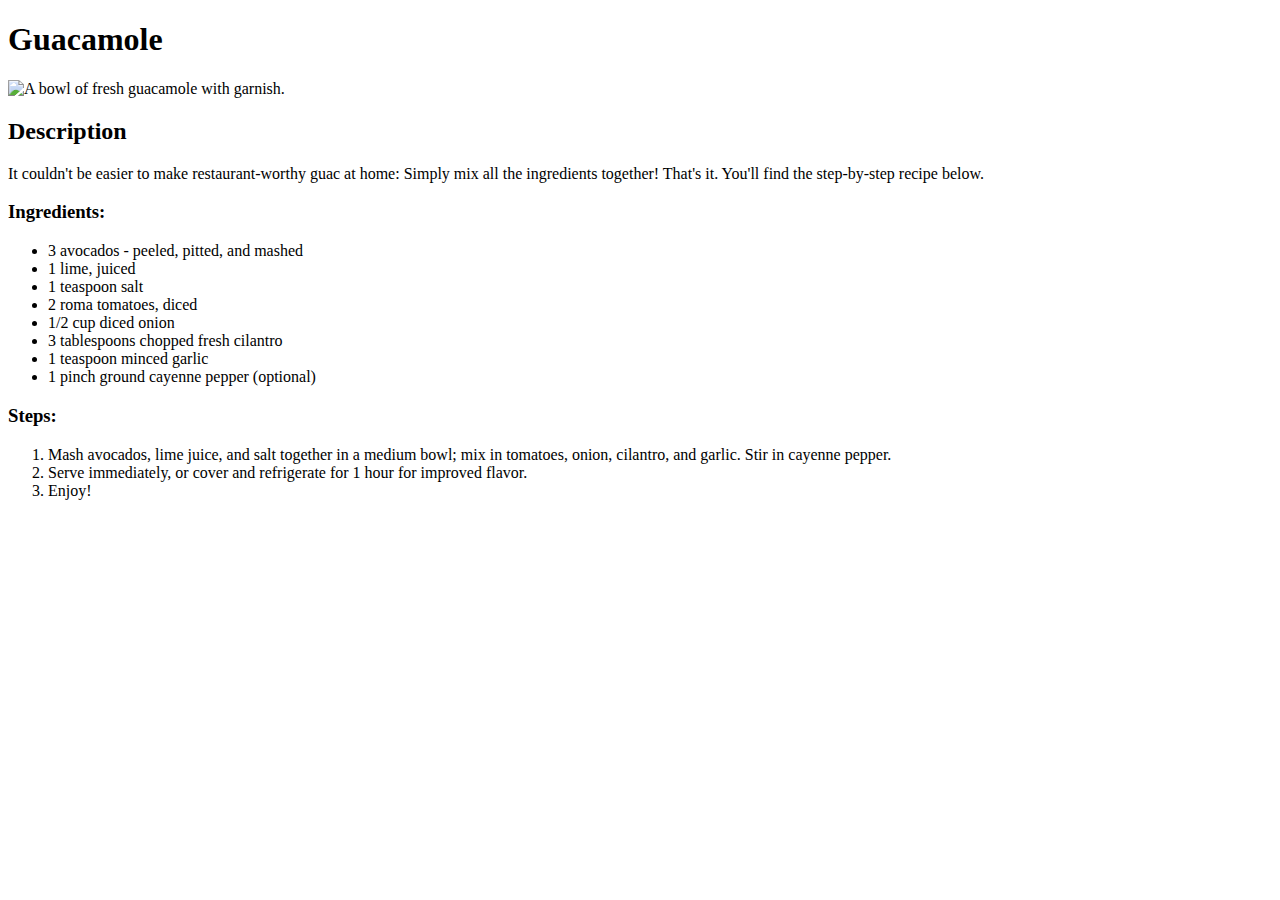
==== recipes/guacamole.html @ 63cc0e56 "Add index.html and subsequent files for guacamole, lasagna, and spinach artichoke dip" ====
<!DOCTYPE html>
<html lang="en">
<head>
    <meta charset="UTF-8">
    <title>Guacamole</title>
</head>
<body>
    <h1>Guacamole</h1>
    <img src="https://www.allrecipes.com/thmb/Xc0CiMlgZcVEhLmYQWldOywi964=/750x0/filters:no_upscale():max_bytes(150000):strip_icc():format(webp)/AR-Guacamole-GuacontheRock-4x3-0fa6504b88294aa5a695815cef1be821.jpg" alt="A bowl of fresh guacamole with garnish." width="200px" />
    <h2>Description</h2>
        <p>It couldn't be easier to make restaurant-worthy guac at home: Simply mix all the ingredients together! That's it. You'll find the step-by-step recipe below.
        </p>
        <h3>Ingredients:</h3>
            <ul>
                <li>3 avocados - peeled, pitted, and mashed</li>
                <li>1 lime, juiced</li>
                <li>1 teaspoon salt</li>
                <li>2 roma tomatoes, diced</li>
                <li>1/2 cup diced onion</li>
                <li>3 tablespoons chopped fresh cilantro</li>
                <li>1 teaspoon minced garlic</li>
                <li>1 pinch ground cayenne pepper (optional)</li>
            </ul>
        <h3>Steps:</h3>
            <ol>
                <li>Mash avocados, lime juice, and salt together in a medium bowl; mix in tomatoes, onion, cilantro, and garlic. Stir in cayenne pepper.</li>
                <li>Serve immediately, or cover and refrigerate for 1 hour for improved flavor.</li>
                <li>Enjoy!</li>
            </ol>
</body>
</html>
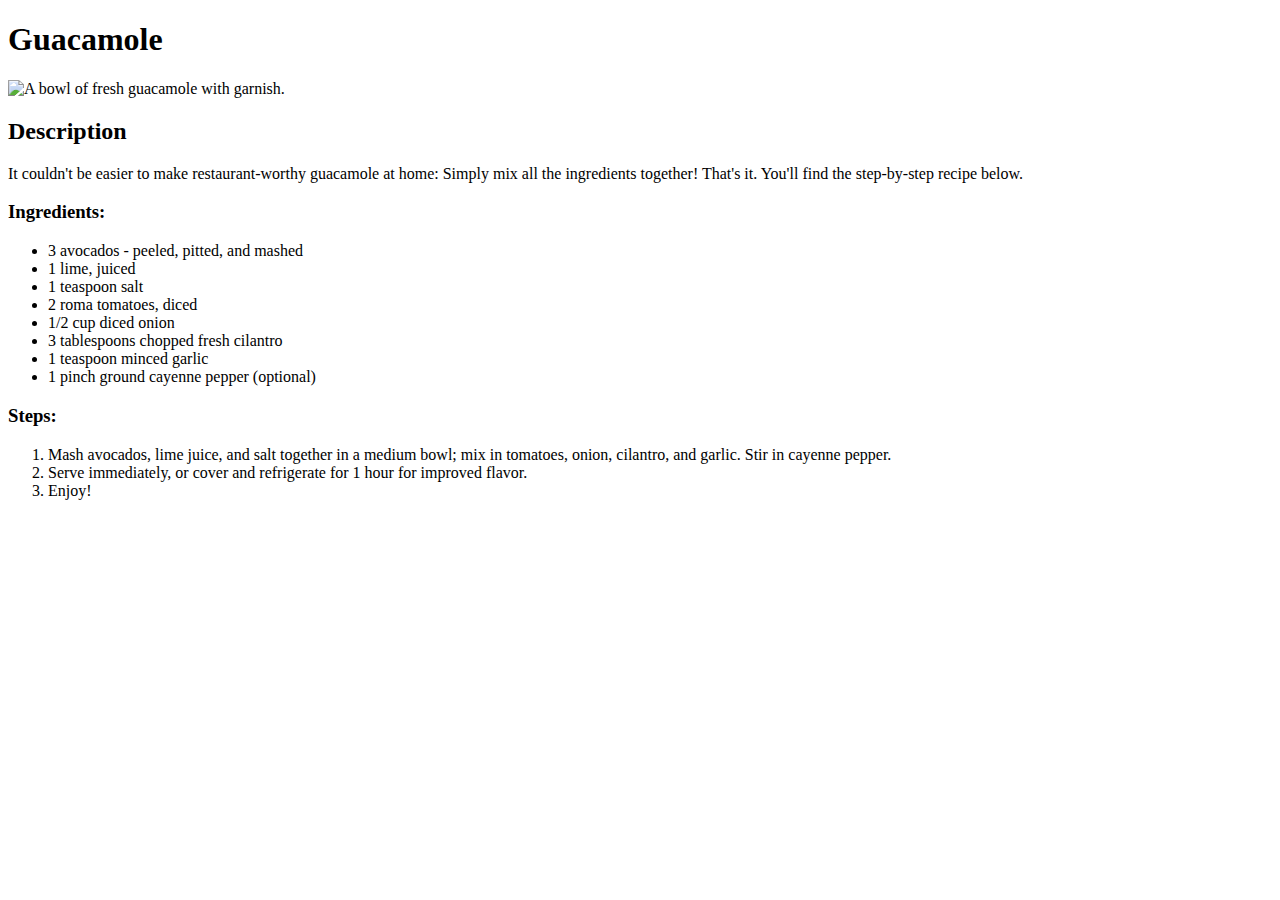
==== commit 70bbf778: "Change the word guac to guacamole" ====
--- a/recipes/guacamole.html
+++ b/recipes/guacamole.html
@@ -8,7 +8,7 @@
     <h1>Guacamole</h1>
     <img src="https://www.allrecipes.com/thmb/Xc0CiMlgZcVEhLmYQWldOywi964=/750x0/filters:no_upscale():max_bytes(150000):strip_icc():format(webp)/AR-Guacamole-GuacontheRock-4x3-0fa6504b88294aa5a695815cef1be821.jpg" alt="A bowl of fresh guacamole with garnish." width="200px" />
     <h2>Description</h2>
-        <p>It couldn't be easier to make restaurant-worthy guac at home: Simply mix all the ingredients together! That's it. You'll find the step-by-step recipe below.
+        <p>It couldn't be easier to make restaurant-worthy guacamole at home: Simply mix all the ingredients together! That's it. You'll find the step-by-step recipe below.
         </p>
         <h3>Ingredients:</h3>
             <ul>
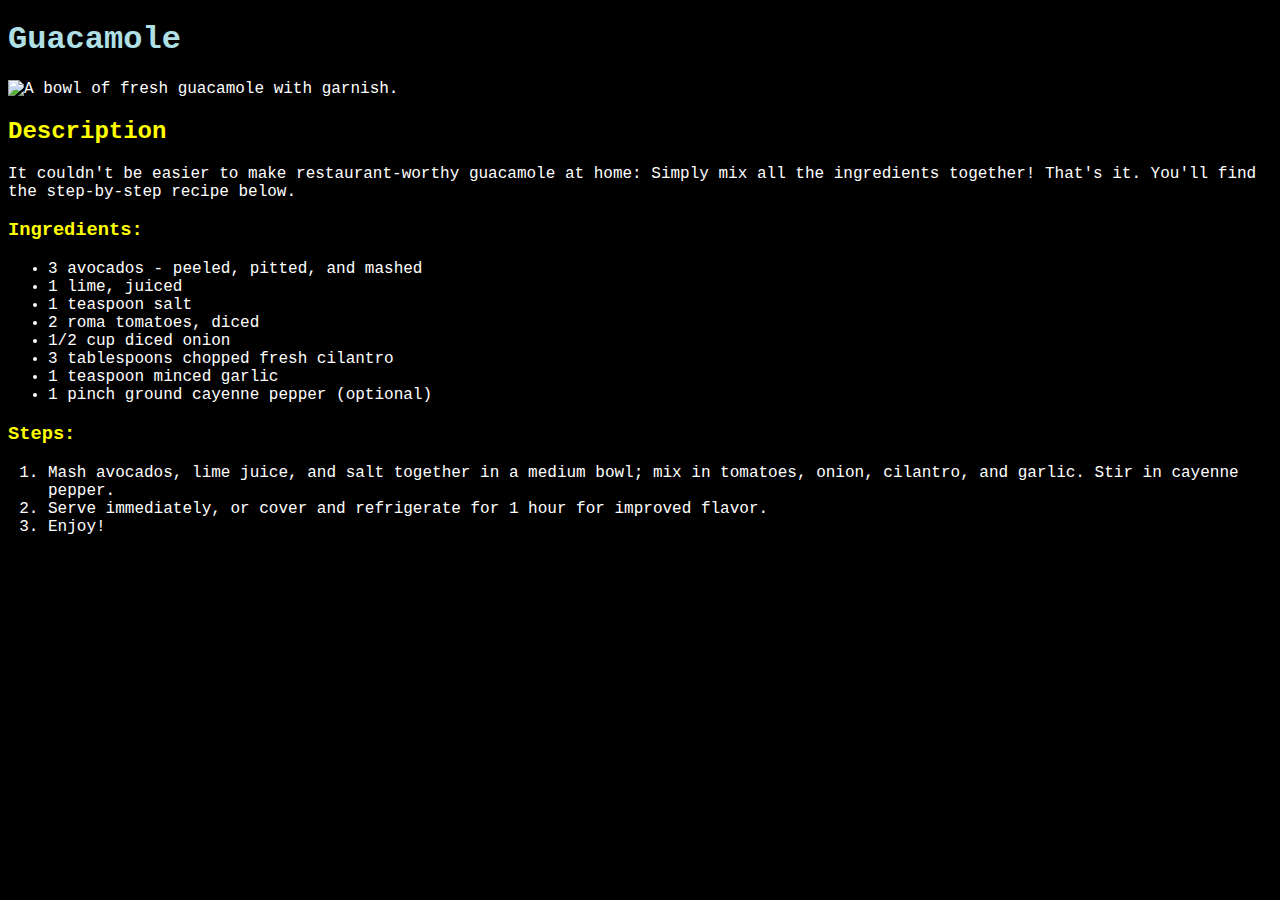
==== commit fe55d5d9: "Change the apperance by adding style.css to all elements" ====
--- a/recipes/guacamole.html
+++ b/recipes/guacamole.html
@@ -3,14 +3,15 @@
 <head>
     <meta charset="UTF-8">
     <title>Guacamole</title>
+    <link rel="stylesheet" href="style.css"/>
 </head>
 <body>
     <h1>Guacamole</h1>
     <img src="https://www.allrecipes.com/thmb/Xc0CiMlgZcVEhLmYQWldOywi964=/750x0/filters:no_upscale():max_bytes(150000):strip_icc():format(webp)/AR-Guacamole-GuacontheRock-4x3-0fa6504b88294aa5a695815cef1be821.jpg" alt="A bowl of fresh guacamole with garnish." width="200px" />
-    <h2>Description</h2>
+    <h2 class="heading">Description</h2>
         <p>It couldn't be easier to make restaurant-worthy guacamole at home: Simply mix all the ingredients together! That's it. You'll find the step-by-step recipe below.
         </p>
-        <h3>Ingredients:</h3>
+        <h3 class="heading">Ingredients:</h3>
             <ul>
                 <li>3 avocados - peeled, pitted, and mashed</li>
                 <li>1 lime, juiced</li>
@@ -21,7 +22,7 @@
                 <li>1 teaspoon minced garlic</li>
                 <li>1 pinch ground cayenne pepper (optional)</li>
             </ul>
-        <h3>Steps:</h3>
+        <h3 class="heading">Steps:</h3>
             <ol>
                 <li>Mash avocados, lime juice, and salt together in a medium bowl; mix in tomatoes, onion, cilantro, and garlic. Stir in cayenne pepper.</li>
                 <li>Serve immediately, or cover and refrigerate for 1 hour for improved flavor.</li>
--- a/recipes/style.css
+++ b/recipes/style.css
@@ -0,0 +1,13 @@
+body {
+    background-color: black;
+    color: white;
+    font-family: "Courier new", "lucida console", monospace;
+}
+
+h1 {
+    color: powderblue;
+}
+
+.heading {
+    color: yellow;
+}